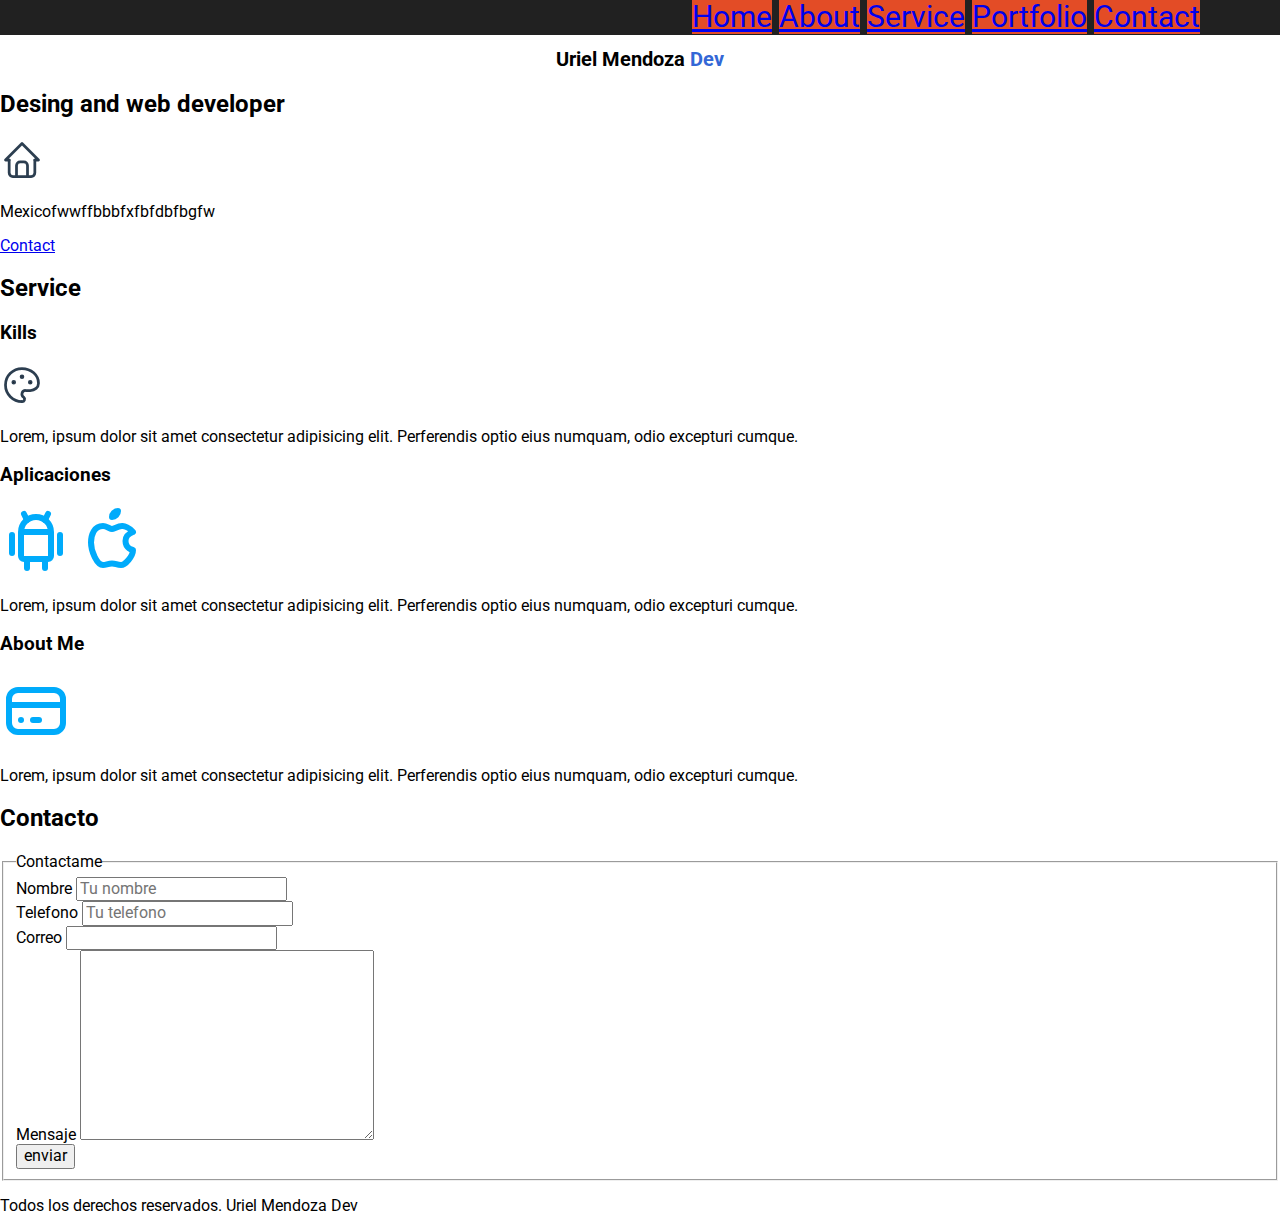
==== index.html @ 50663864 "add css style sheet" ====
<!DOCTYPE html>
<html lang="en">
<head>
    <meta charset="UTF-8">
    <meta http-equiv="X-UA-Compatible" content="IE=edge">
    <meta name="viewport" content="width=device-width, initial-scale=1.0">
    <link rel="preload" href="normalize.css" as="style">
    <link rel="stylesheet" href="normalize.css">
    <link rel="preconnect" href="https://fonts.googleapis.com">
    <link rel="preconnect" href="https://fonts.gstatic.com" crossorigin>
    <link href="https://fonts.googleapis.com/css2?family=Roboto:wght@400;700&display=swap" rel="stylesheet">
    <title>Uriel Dev</title>
    <link rel="preload" href="style.css" as="style">   
    <link rel="stylesheet" href="style.css">
</head>
<body>

    <div class="nav_bg">
    <nav class="nav__principal contenedor">
        <a href="#">Home</a>
        <a href="#">About</a>
        <a href="#">Service</a>
        <a href="#">Portfolio</a>
        <a href="#">Contact</a>
      
    </nav>
    </div>

    <section >
        <h1 class="titulo__me">Uriel Mendoza <span>Dev</span></h1>
        <h2>Desing and web developer</h2>
        <p><svg xmlns="http://www.w3.org/2000/svg" class="icon icon-tabler icon-tabler-home" width="44" height="44" viewBox="0 0 24 24" stroke-width="1.5" stroke="#2c3e50" fill="none" stroke-linecap="round" stroke-linejoin="round">
            <path stroke="none" d="M0 0h24v24H0z" fill="none"/>
            <polyline points="5 12 3 12 12 3 21 12 19 12" />
            <path d="M5 12v7a2 2 0 0 0 2 2h10a2 2 0 0 0 2 -2v-7" />
            <path d="M9 21v-6a2 2 0 0 1 2 -2h2a2 2 0 0 1 2 2v6" />
          </svg></p>

        <p>Mexicofwwffbbbfxfbfdbfbgfw</p>

        <a href="#">Contact</a>
    </section>

    <main>
        <h2>Service</h2>

        <section>
            <h3>Kills</h3>
            <svg xmlns="http://www.w3.org/2000/svg" class="icon icon-tabler icon-tabler-palette" width="44" height="44" viewBox="0 0 24 24" stroke-width="1.5" stroke="#2c3e50" fill="none" stroke-linecap="round" stroke-linejoin="round">
                <path stroke="none" d="M0 0h24v24H0z" fill="none"/>
                <path d="M12 21a9 9 0 1 1 0 -18a9 8 0 0 1 9 8a4.5 4 0 0 1 -4.5 4h-2.5a2 2 0 0 0 -1 3.75a1.3 1.3 0 0 1 -1 2.25" />
                <circle cx="7.5" cy="10.5" r=".5" fill="currentColor" />
                <circle cx="12" cy="7.5" r=".5" fill="currentColor" />
                <circle cx="16.5" cy="10.5" r=".5" fill="currentColor" />
              </svg>
            <p>Lorem, ipsum dolor sit amet consectetur adipisicing elit. Perferendis optio eius numquam, odio excepturi cumque.</p>
        </section>

        <section>
            <h3>Aplicaciones</h3>
            <svg xmlns="http://www.w3.org/2000/svg" class="icon icon-tabler icon-tabler-brand-android" width="72" height="72" viewBox="0 0 24 24" stroke-width="2" stroke="#00abfb" fill="none" stroke-linecap="round" stroke-linejoin="round">
                <path stroke="none" d="M0 0h24v24H0z" fill="none"/>
                <line x1="4" y1="10" x2="4" y2="16" />
                <line x1="20" y1="10" x2="20" y2="16" />
                <path d="M7 9h10v8a1 1 0 0 1 -1 1h-8a1 1 0 0 1 -1 -1v-8a5 5 0 0 1 10 0" />
                <line x1="8" y1="3" x2="9" y2="5" />
                <line x1="16" y1="3" x2="15" y2="5" />
                <line x1="9" y1="18" x2="9" y2="21" />
                <line x1="15" y1="18" x2="15" y2="21" />
              </svg>

              <svg xmlns="http://www.w3.org/2000/svg" class="icon icon-tabler icon-tabler-brand-apple" width="72" height="72" viewBox="0 0 24 24" stroke-width="2" stroke="#00abfb" fill="none" stroke-linecap="round" stroke-linejoin="round">
                <path stroke="none" d="M0 0h24v24H0z" fill="none"/>
                <path d="M9 7c-3 0 -4 3 -4 5.5c0 3 2 7.5 4 7.5c1.088 -.046 1.679 -.5 3 -.5c1.312 0 1.5 .5 3 .5s4 -3 4 -5c-.028 -.01 -2.472 -.403 -2.5 -3c-.019 -2.17 2.416 -2.954 2.5 -3c-1.023 -1.492 -2.951 -1.963 -3.5 -2c-1.433 -.111 -2.83 1 -3.5 1c-.68 0 -1.9 -1 -3 -1z" />
                <path d="M12 4a2 2 0 0 0 2 -2a2 2 0 0 0 -2 2" />
              </svg>
            <p>Lorem, ipsum dolor sit amet consectetur adipisicing elit. Perferendis optio eius numquam, odio excepturi cumque.</p>
        </section>

        <section>
            <h3>About Me</h3>
            <svg xmlns="http://www.w3.org/2000/svg" class="icon icon-tabler icon-tabler-credit-card" width="72" height="72" viewBox="0 0 24 24" stroke-width="2" stroke="#00abfb" fill="none" stroke-linecap="round" stroke-linejoin="round">
                <path stroke="none" d="M0 0h24v24H0z" fill="none"/>
                <rect x="3" y="5" width="18" height="14" rx="3" />
                <line x1="3" y1="10" x2="21" y2="10" />
                <line x1="7" y1="15" x2="7.01" y2="15" />
                <line x1="11" y1="15" x2="13" y2="15" />
              </svg>
            <p>Lorem, ipsum dolor sit amet consectetur adipisicing elit. Perferendis optio eius numquam, odio excepturi cumque.</p>
        </section>


    </main>

    <section>
        <h2>Contacto</h2>

        <form action="">  
            
            <fieldset>
                <legend>Contactame</legend>

                <div>
                    <label for="">Nombre</label>
                    <input type="text" placeholder="Tu nombre">
                </div>
                
                <div>
                    <label for="">Telefono</label>
                    <input type="tel" placeholder="Tu telefono">
                </div>
               
                <div>
                    <label for="">Correo </label>
                    <input type="email" Tu correo>
                </div>
               
                <div>
                    <label for="">Mensaje</label>
                    <textarea name="" id="" cols="30" rows="10"></textarea>
                </div>
                
                <div>
                    <input type="submit" value="enviar">
                </div>
               
            </fieldset>
            
        </form>

    </section>

    <footer>
        <p>Todos los derechos reservados. Uriel Mendoza Dev</p>
    </footer>




</body>
</html>
---- style.css ----
:root{
    --blanco: #ffff;
    --oscuro: #212121;
    --primario: #3367d6;
    --white: #ffffff;
    --grey: #414141;
    --red: #d62d20;
    --amarillo: #ffa700;
    --blue: #3367d6;
    --orange: #e34c26;
    --green: #008744;
    --blueReact: #61DBFB;
    --gris: #757575;



}

html{
    font-size: 62.5%;
}

body {
    font-size: 16px;      /*Esto sirve para reiniciar ñps valores */
    font-family: 'Roboto', sans-serif;
}

.contenedor{
    width: 120rem;
    /* margin: ; */
}

.nav_bg {
    background: var(--oscuro);
}

.nav__principal {
    background: var(--oscuro);
    color: var(--white);
    text-align: right;
    
    font-size: 30px;
    text-decoration: none;
}

.nav__principal a {
    background: var(--orange);
}

.titulo__me {
    font-size: 2rem;   /*1rem = 10px*/
    color: black;
    text-align: center;
    
}

.titulo__me span {
    color: var(--primario);
}
---- style.css ----
:root{
    --blanco: #ffff;
    --oscuro: #212121;
    --primario: #3367d6;
    --white: #ffffff;
    --grey: #414141;
    --red: #d62d20;
    --amarillo: #ffa700;
    --blue: #3367d6;
    --orange: #e34c26;
    --green: #008744;
    --blueReact: #61DBFB;
    --gris: #757575;



}

html{
    font-size: 62.5%;
}

body {
    font-size: 16px;      /*Esto sirve para reiniciar ñps valores */
    font-family: 'Roboto', sans-serif;
}

.contenedor{
    width: 120rem;
    /* margin: ; */
}

.nav_bg {
    background: var(--oscuro);
}

.nav__principal {
    background: var(--oscuro);
    color: var(--white);
    text-align: right;
    
    font-size: 30px;
    text-decoration: none;
}

.nav__principal a {
    background: var(--orange);
}

.titulo__me {
    font-size: 2rem;   /*1rem = 10px*/
    color: black;
    text-align: center;
    
}

.titulo__me span {
    color: var(--primario);
}
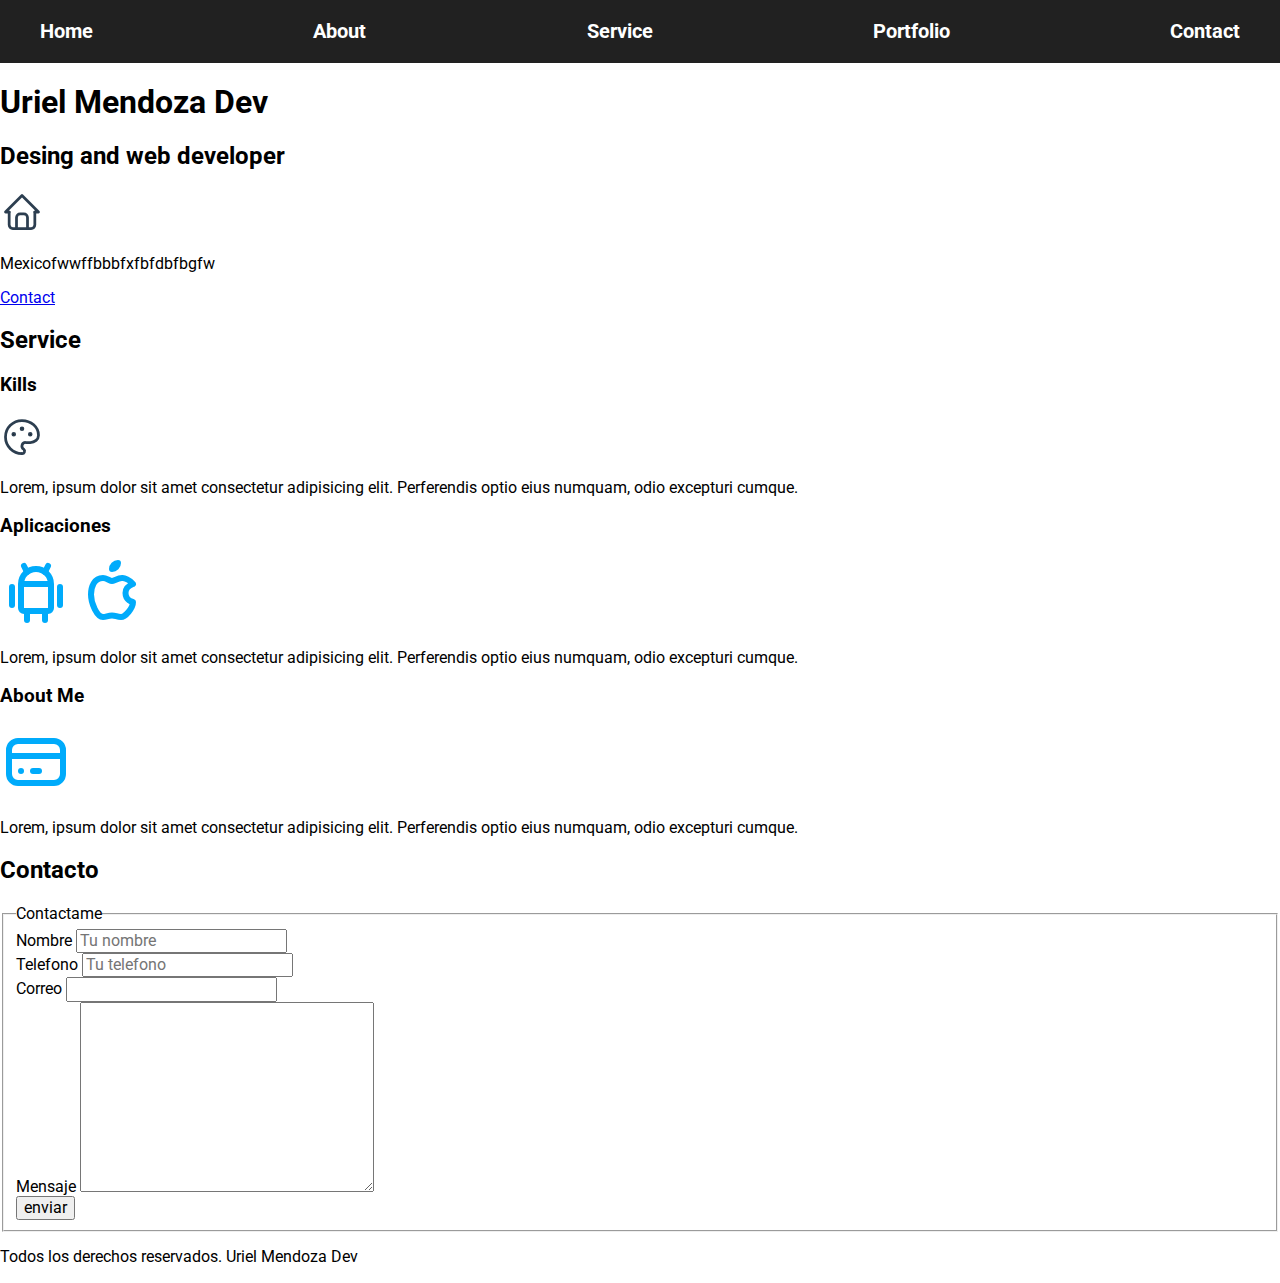
==== commit bef88d6e: "add some lines" ====
--- a/index.html
+++ b/index.html
@@ -15,30 +15,36 @@
 </head>
 <body>
 
-    <div class="nav_bg">
-    <nav class="nav__principal contenedor">
+    <div class="nav-bg">
+     <nav class="navegacion-principal contenedor">
         <a href="#">Home</a>
         <a href="#">About</a>
         <a href="#">Service</a>
         <a href="#">Portfolio</a>
         <a href="#">Contact</a>
       
-    </nav>
+     </nav>
     </div>
 
-    <section >
-        <h1 class="titulo__me">Uriel Mendoza <span>Dev</span></h1>
-        <h2>Desing and web developer</h2>
-        <p><svg xmlns="http://www.w3.org/2000/svg" class="icon icon-tabler icon-tabler-home" width="44" height="44" viewBox="0 0 24 24" stroke-width="1.5" stroke="#2c3e50" fill="none" stroke-linecap="round" stroke-linejoin="round">
-            <path stroke="none" d="M0 0h24v24H0z" fill="none"/>
-            <polyline points="5 12 3 12 12 3 21 12 19 12" />
-            <path d="M5 12v7a2 2 0 0 0 2 2h10a2 2 0 0 0 2 -2v-7" />
-            <path d="M9 21v-6a2 2 0 0 1 2 -2h2a2 2 0 0 1 2 2v6" />
-          </svg></p>
+    <section class="hero" >
+        <div class="contenido-hero">
 
-        <p>Mexicofwwffbbbfxfbfdbfbgfw</p>
+            <h1 class="titulo__me">Uriel Mendoza <span>Dev</span></h1>
+            <h2>Desing and web developer</h2>
+            <p><svg xmlns="http://www.w3.org/2000/svg" class="icon icon-tabler icon-tabler-home" width="44" height="44" viewBox="0 0 24 24" stroke-width="1.5" stroke="#2c3e50" fill="none" stroke-linecap="round" stroke-linejoin="round">
+                <path stroke="none" d="M0 0h24v24H0z" fill="none"/>
+                <polyline points="5 12 3 12 12 3 21 12 19 12" />
+                <path d="M5 12v7a2 2 0 0 0 2 2h10a2 2 0 0 0 2 -2v-7" />
+                <path d="M9 21v-6a2 2 0 0 1 2 -2h2a2 2 0 0 1 2 2v6" />
+              </svg></p>
+    
+            <p>Mexicofwwffbbbfxfbfdbfbgfw</p>
+    
+            <a href="#">Contact</a>
 
-        <a href="#">Contact</a>
+
+        </div>
+        
     </section>
 
     <main>
--- a/style.css
+++ b/style.css
@@ -26,34 +26,52 @@
 }
 
 .contenedor{
-    width: 120rem;
-    /* margin: ; */
+    max-width: 120rem;
+    margin: 0 auto;
 }
 
-.nav_bg {
+.nav-bg{
     background: var(--oscuro);
 }
 
-.nav__principal {
-    background: var(--oscuro);
-    color: var(--white);
-    text-align: right;
-    
-    font-size: 30px;
-    text-decoration: none;
-}
 
-.nav__principal a {
-    background: var(--orange);
-}
-
-.titulo__me {
-    font-size: 2rem;   /*1rem = 10px*/
-    color: black;
-    text-align: center;
+.navegacion-principal{
+    padding: 2rem;
+    display: flex;
+    flex-direction: column;
+   
     
 }
 
-.titulo__me span {
+@media (min-width: 768px) {
+    .navegacion-principal{
+        flex-direction: row;
+        justify-content: space-between;
+    }
+     
+}
+
+.navegacion-principal a{
+    display: block;
+    text-align: center;
+    color: white;
+    text-decoration: none;
+    font-size: 2rem;
+    font-weight: bold;
+}
+
+.navegacion-principal a:hover {
     color: var(--primario);
+    
 }
+
+/* @media (min-width: 480px) {
+     h1{
+         background: rgba(0, 0,0,.9);
+     }
+} */
+
+
+.hero{
+    background-image:url(../web_page/img/hero2.jpg);
+}--- a/style.css
+++ b/style.css
@@ -26,34 +26,52 @@
 }
 
 .contenedor{
-    width: 120rem;
-    /* margin: ; */
+    max-width: 120rem;
+    margin: 0 auto;
 }
 
-.nav_bg {
+.nav-bg{
     background: var(--oscuro);
 }
 
-.nav__principal {
-    background: var(--oscuro);
-    color: var(--white);
-    text-align: right;
-    
-    font-size: 30px;
-    text-decoration: none;
-}
 
-.nav__principal a {
-    background: var(--orange);
-}
-
-.titulo__me {
-    font-size: 2rem;   /*1rem = 10px*/
-    color: black;
-    text-align: center;
+.navegacion-principal{
+    padding: 2rem;
+    display: flex;
+    flex-direction: column;
+   
     
 }
 
-.titulo__me span {
+@media (min-width: 768px) {
+    .navegacion-principal{
+        flex-direction: row;
+        justify-content: space-between;
+    }
+     
+}
+
+.navegacion-principal a{
+    display: block;
+    text-align: center;
+    color: white;
+    text-decoration: none;
+    font-size: 2rem;
+    font-weight: bold;
+}
+
+.navegacion-principal a:hover {
     color: var(--primario);
+    
 }
+
+/* @media (min-width: 480px) {
+     h1{
+         background: rgba(0, 0,0,.9);
+     }
+} */
+
+
+.hero{
+    background-image:url(../web_page/img/hero2.jpg);
+}